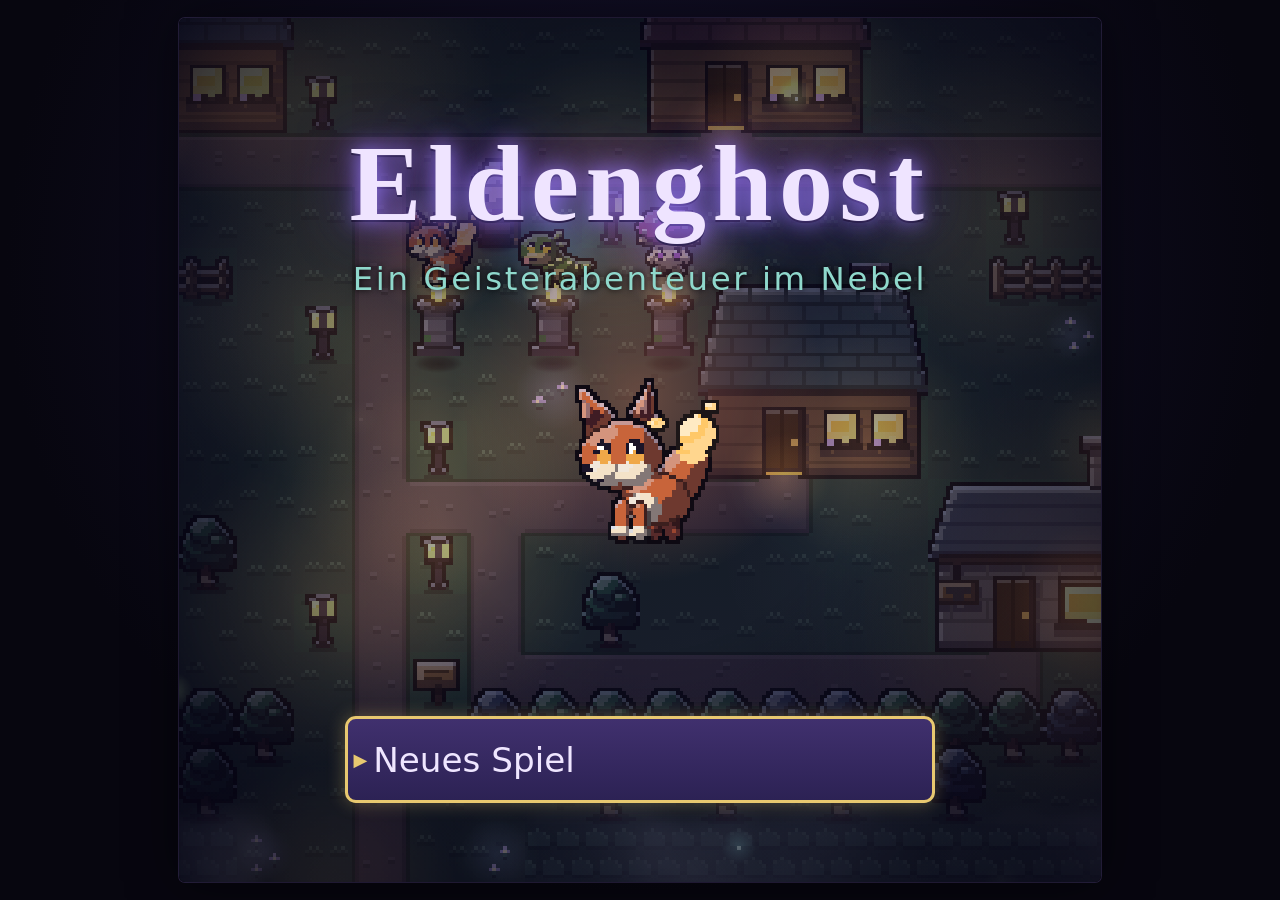
==== index.html @ 6da4976f "Eldenghost Web-Build v11 (Prolog «Das erloschene Licht»)" ====
<!DOCTYPE html>
<html lang="de-CH">
<head>
<meta charset="utf-8">
<meta name="viewport" content="width=device-width, initial-scale=1, maximum-scale=1, user-scalable=no, viewport-fit=cover">
<meta name="theme-color" content="#0a0816">
<meta name="apple-mobile-web-app-capable" content="yes">
<meta name="mobile-web-app-capable" content="yes">
<meta name="apple-mobile-web-app-status-bar-style" content="black-translucent">
<meta name="apple-mobile-web-app-title" content="Eldenghost">
<meta name="application-name" content="Eldenghost">
<meta name="description" content="Ein düster-gemütliches Geister-Sammelspiel im Nebel.">
<link rel="manifest" href="manifest.json">
<link rel="apple-touch-icon" href="icons/apple-touch-icon.png">
<link rel="icon" type="image/png" sizes="32x32" href="icons/favicon-32.png">
<title>Eldenghost</title>
<link rel="stylesheet" href="style.css">
</head>
<body>
<div id="app">
  <div id="bezel">
    <div id="screen">
      <canvas id="game" width="512" height="480"></canvas>
      <div id="hud-enemy" class="hp-panel hidden">
        <div class="row"><span class="nm"></span><span class="lv"></span></div>
        <div class="row small"><span class="ty"></span></div>
        <div class="bar"><i></i></div>
      </div>
      <div id="hud-ally" class="hp-panel hidden">
        <div class="row"><span class="nm"></span><span class="lv"></span></div>
        <div class="bar"><i></i></div>
        <div class="row small"><span class="ty"></span><span class="hpnum"></span></div>
        <div class="xpbar"><i></i></div>
      </div>
      <div id="title" class="hidden">
        <h1>Eldenghost</h1>
        <p>Ein Geisterabenteuer im Nebel</p>
      </div>
      <div id="textbox" class="hidden"><div id="text"></div><div id="next">▼</div></div>
      <div id="choices" class="hidden"></div>
      <div id="toast" class="hidden"></div>
    </div>
    <div id="bezel-label" aria-hidden="true"><span id="led"></span><span class="pw">POWER</span><b>ELDENGHOST</b></div>
  </div>
  <div id="controls">
    <div id="dpad" aria-label="Steuerkreuz">
      <div class="dp up" data-d="up"></div>
      <div class="dp left" data-d="left"></div>
      <div class="dp right" data-d="right"></div>
      <div class="dp down" data-d="down"></div>
      <div class="dp mid"></div>
      <div id="dp-knob" aria-hidden="true"></div>
    </div>
    <div id="ab">
      <div class="abw"><button id="btn-b" class="round" aria-label="B">B</button></div>
      <div class="abw"><button id="btn-a" class="round" aria-label="A">A</button></div>
    </div>
    <div id="mid">
      <div class="pw-wrap"><button id="btn-select" class="pill" aria-label="Select (Ton)"></button><span class="pl">SELECT</span><span class="pl2" id="snd-state">Ton ♪</span></div>
      <div class="pw-wrap"><button id="btn-start" class="pill" aria-label="Start (Menü)"></button><span class="pl">START</span><span class="pl2">Menü</span></div>
    </div>
  </div>
</div>
<script src="js/data.js"></script>
<script src="js/platform.js"></script>
<script src="js/audio.js"></script>
<script src="js/art.js"></script>
<script src="js/creatures.js"></script>
<script src="js/sprites.js"></script>
<script src="js/people.js"></script>
<script src="js/tiles.js"></script>
<script src="js/ui.js"></script>
<script src="js/world.js"></script>
<script src="js/battle.js"></script>
<script src="js/main.js"></script>
</body>
</html>
---- style.css ----
*{box-sizing:border-box;-webkit-tap-highlight-color:transparent;-webkit-user-select:none;user-select:none;-webkit-touch-callout:none}
:root{--u:2px}
html,body{margin:0;height:100%;background:#07060f;color:#ece4f6;overflow:hidden;touch-action:none;overscroll-behavior:none;
  font-family:"Trebuchet MS","Segoe UI",system-ui,-apple-system,sans-serif}
#app{position:fixed;inset:0;display:flex;flex-direction:column;align-items:center;justify-content:flex-start;
  padding:var(--safe-area-inset-top,env(safe-area-inset-top,0px)) var(--safe-area-inset-right,env(safe-area-inset-right,0px)) var(--safe-area-inset-bottom,env(safe-area-inset-bottom,0px)) var(--safe-area-inset-left,env(safe-area-inset-left,0px));
  background:radial-gradient(ellipse at 50% 30%,#161230 0%,#07060f 70%)}
body.desktop #app{justify-content:center}
#screen{position:relative;flex:none;width:calc(var(--u)*256);height:calc(var(--u)*240);background:#000;overflow:hidden;
  font-size:calc(var(--u)*8.5);box-shadow:0 0 calc(var(--u)*14) #0008,0 0 0 1px #2a2344}
body.desktop #screen{border-radius:6px}
#game{display:block;width:100%;height:100%;image-rendering:pixelated;image-rendering:crisp-edges}
.hidden{display:none!important}

/* Textbox */
#textbox{position:absolute;left:calc(var(--u)*4);right:calc(var(--u)*4);bottom:calc(var(--u)*4);height:calc(var(--u)*70);
  background:linear-gradient(#1c1634f2,#0e0b1ef2);border:calc(var(--u)*1.2) solid #7a68b0;border-radius:calc(var(--u)*4);
  padding:calc(var(--u)*6) calc(var(--u)*9);box-shadow:inset 0 0 0 calc(var(--u)*1) #2a2150,0 0 calc(var(--u)*10) #0009}
#textbox.narrow{right:60%}
#text{font-size:calc(var(--u)*9.5);line-height:1.38;color:#f2ecff;text-shadow:0 1px 0 #000;white-space:pre-wrap}
#next{position:absolute;right:calc(var(--u)*7);bottom:calc(var(--u)*4);color:#e8c870;font-size:calc(var(--u)*7);animation:blink 1s infinite}
@keyframes blink{50%{opacity:.2}}

/* Choices */
#choices{position:absolute;display:flex;flex-direction:column;gap:calc(var(--u)*3);z-index:5}
#choices.bottom{left:calc(var(--u)*4);right:calc(var(--u)*4);bottom:calc(var(--u)*4);height:calc(var(--u)*70)}
#choices.battle{right:calc(var(--u)*4);bottom:calc(var(--u)*4);width:calc(60% - var(--u)*6);height:calc(var(--u)*70)}
#choices.menu{right:calc(var(--u)*4);top:calc(var(--u)*4);width:calc(var(--u)*104);
  background:linear-gradient(#1c1634f4,#0e0b1ef4);border:calc(var(--u)*1.2) solid #7a68b0;border-radius:calc(var(--u)*4);padding:calc(var(--u)*4)}
#choices.full{inset:calc(var(--u)*4);background:linear-gradient(#1a1432f8,#0c0a1cf8);border:calc(var(--u)*1.2) solid #7a68b0;
  border-radius:calc(var(--u)*4);padding:calc(var(--u)*5);overflow-y:auto;touch-action:pan-y}
#choices.title{left:18%;right:18%;bottom:calc(var(--u)*22)}
.ch-grid{display:grid;gap:calc(var(--u)*3);flex:1}
#choices.bottom .ch-grid,#choices.battle .ch-grid{grid-auto-rows:1fr}
#choices.full .ch-grid{flex:none;align-content:start}
.ch{font:inherit;font-size:calc(var(--u)*9.5);color:#efe6ff;text-align:left;cursor:pointer;
  background:linear-gradient(#2a2148,#1d1736);border:calc(var(--u)*1) solid #54467e;border-radius:calc(var(--u)*3);
  min-height:max(40px,calc(var(--u)*24));padding:calc(var(--u)*2) calc(var(--u)*7);display:flex;align-items:center;gap:calc(var(--u)*5);
  position:relative;outline:none;touch-action:manipulation}
.ch .lb{flex:1}
.ch .sub{font-size:calc(var(--u)*7);color:var(--tc,#b8a8e0);text-transform:uppercase;letter-spacing:.04em}
.ch.sel{background:linear-gradient(#40306e,#2c2254);border-color:#e8c870;box-shadow:0 0 calc(var(--u)*5) #e8c87055}
.ch.sel::before{content:"▶";position:absolute;left:calc(var(--u)*1.5);font-size:calc(var(--u)*5);color:#e8c870}
.ch.disabled{opacity:.45}
.ch.stack{flex-direction:column;align-items:flex-start;justify-content:center;gap:0}
#choices.bottom .ch,#choices.battle .ch{min-height:0}
#choices.bottom .ch-title{text-shadow:0 1px 2px #000,0 0 6px #000;padding-left:calc(var(--u)*2)}
.ch.back{justify-content:center;flex:none}
.ch-title{font-size:calc(var(--u)*9);line-height:1.35;color:#e8ddff}
.ch-title h2{margin:0 0 calc(var(--u)*3);font-size:calc(var(--u)*11);color:#e8c870;font-weight:bold}
.ch-title .hint{font-size:calc(var(--u)*7);color:#9a8cc0}
.mon{display:flex;align-items:center;gap:calc(var(--u)*5);width:100%}
.mon img{width:calc(var(--u)*28);height:calc(var(--u)*28);image-rendering:pixelated;flex:none}
.mon .info{flex:1;min-width:0}
.mon .top{display:flex;justify-content:space-between;gap:calc(var(--u)*3)}
.badge{display:inline-block;font-size:calc(var(--u)*6.5);padding:0 calc(var(--u)*3);border-radius:calc(var(--u)*2);color:#120e20;font-weight:bold;vertical-align:middle}
.mon small{font-size:calc(var(--u)*7);color:#b8acd8}
.detail{display:flex;gap:calc(var(--u)*6);align-items:flex-start}
.detail img{width:calc(var(--u)*56);height:calc(var(--u)*56);image-rendering:pixelated;flex:none;background:radial-gradient(#3a2e6060,transparent 70%)}
.detail table{border-collapse:collapse;font-size:calc(var(--u)*8)}
.detail td{padding:0 calc(var(--u)*4) 0 0}
.desc{font-style:italic;color:#b8c8d8;font-size:calc(var(--u)*7.5);margin-top:calc(var(--u)*3)}
.movelist{margin-top:calc(var(--u)*3);font-size:calc(var(--u)*8)}
.chron{display:flex;gap:calc(var(--u)*5);align-items:center;margin:calc(var(--u)*3) 0;border-bottom:1px solid #2e2650;padding-bottom:calc(var(--u)*3)}
.chron img{width:calc(var(--u)*26);height:calc(var(--u)*26);image-rendering:pixelated;flex:none}

/* HP panels */
.hp-panel{position:absolute;width:calc(var(--u)*112);padding:calc(var(--u)*3) calc(var(--u)*6) calc(var(--u)*4);
  background:linear-gradient(#1e1838ee,#100d20ee);border:calc(var(--u)*1) solid #6a5aa0;border-radius:calc(var(--u)*4);
  font-size:calc(var(--u)*8.5);box-shadow:0 0 calc(var(--u)*8) #0008}
#hud-enemy{left:calc(var(--u)*6);top:calc(var(--u)*8)}
#hud-ally{right:calc(var(--u)*6);top:calc(var(--u)*104)}
.hp-panel .row{display:flex;justify-content:space-between;align-items:center}
.hp-panel .nm{font-weight:bold;color:#f4ecff}
.hp-panel .lv{color:#e8c870}
.hp-panel .small{font-size:calc(var(--u)*7);color:#b8acd8}
.bar{height:calc(var(--u)*4.5);background:#241c34;border:1px solid #4a3e66;border-radius:calc(var(--u)*2);margin:calc(var(--u)*2) 0 calc(var(--u)*1);overflow:hidden}
.bar i{display:block;height:100%;width:100%;background:linear-gradient(#9af0c4,#3fb884);transition:width .5s ease-out}
.bar.mid i{background:linear-gradient(#f4e08a,#d0a83a)}
.bar.low i{background:linear-gradient(#f49a8a,#c4483a)}
.xpbar{height:calc(var(--u)*2);background:#1c1830;border-radius:2px;overflow:hidden;margin-top:calc(var(--u)*1.5)}
.xpbar i{display:block;height:100%;background:linear-gradient(90deg,#6a9aff,#a8d0ff);transition:width .6s}

/* Title */
#title{position:absolute;left:0;right:0;top:12%;text-align:center;pointer-events:none}
#title h1{margin:0;font-size:calc(var(--u)*30);letter-spacing:.06em;color:#efe4ff;font-family:Georgia,"Times New Roman",serif;
  text-shadow:0 0 calc(var(--u)*6) #9a7aff,0 0 calc(var(--u)*16) #5a3aaa,0 2px 0 #000}
#title p{margin:calc(var(--u)*4) 0 0;font-size:calc(var(--u)*9);color:#8fd8cc;letter-spacing:.08em;text-shadow:0 0 6px #000}

#toast.long{white-space:normal;width:82%;text-align:center;line-height:1.35;font-size:calc(var(--u)*7.5)}
.ch-title .goal{font-size:calc(var(--u)*7);line-height:1.35;color:#d8cce8;margin-bottom:calc(var(--u)*2);padding-bottom:calc(var(--u)*3);border-bottom:1px solid #4a3e70}
.ch-title .goal b{color:#e8c870;display:block;font-size:calc(var(--u)*7.5)}
#toast{position:absolute;left:50%;top:calc(var(--u)*8);transform:translateX(-50%);background:#1c1634ee;border:1px solid #e8c870;
  color:#f4e8c0;padding:calc(var(--u)*3) calc(var(--u)*8);border-radius:calc(var(--u)*6);font-size:calc(var(--u)*8);white-space:nowrap;z-index:9;pointer-events:none}

/* Konsole (Touch): Bildschirm im dunklen Gehäuse */
#bezel{position:relative;flex:none}
body.touch #bezel{padding:12px 14px 30px;margin-top:10px;border-radius:12px 12px 34px 12px;
  background:linear-gradient(160deg,#211d31,#15121f 60%,#110f1a);box-shadow:inset 0 1px 0 #3a3452,inset 0 -2px 6px #0008,0 6px 18px #0009}
body.touch #screen{box-shadow:0 0 0 2px #0a0911,0 0 0 3px #2c2640,inset 0 0 12px #0008}
#bezel-label{display:none}
body.touch #bezel-label{display:flex;align-items:center;gap:6px;position:absolute;left:16px;right:16px;bottom:8px;height:14px;
  font-size:9px;letter-spacing:.12em;color:#6f6594}
#bezel-label b{margin-left:auto;font-family:Georgia,"Times New Roman",serif;font-style:italic;font-size:12px;letter-spacing:.22em;color:#8a7fb2;
  text-shadow:0 1px 0 #000}
#led{width:7px;height:7px;border-radius:50%;background:#ff5a66;box-shadow:0 0 6px #ff5a66,0 0 2px #ffd0d4 inset;animation:led 4s ease-in-out infinite}
@keyframes led{50%{opacity:.75}}
body.touch.portrait #app{background:radial-gradient(ellipse at 50% 25%,#1a1530 0%,#0c0a14 75%)}

/* Touch-Steuerung im Game-Boy-Stil */
#controls{display:none;flex:1;width:100%;max-width:440px;position:relative;padding:8px 22px 14px;
  grid-template-columns:auto 1fr auto;grid-template-rows:auto auto;align-content:center;row-gap:34px;grid-template-areas:"dpad . ab" "mid mid mid";align-items:center}
body.touch #controls{display:grid;touch-action:none}
body.touch.portrait #app{justify-content:flex-start}
body.touch.portrait #controls{flex:1;max-height:400px}
#dpad{grid-area:dpad}
/* grosszügige Trefferfläche: 28 px über das sichtbare Kreuz hinaus (Pseudo-Element gehört zum #dpad) */
#dpad::before{content:"";position:absolute;inset:-28px;border-radius:50%}#ab{grid-area:ab}#mid{grid-area:mid}
#dpad{position:relative;width:144px;height:144px;flex:none;touch-action:none;border-radius:50%;
  background:radial-gradient(circle,#0000 60%,#0000 61%),radial-gradient(circle at 50% 50%,#1b1827 0,#1b182700 72%)}
.dp{position:absolute;width:48px;height:48px;background:linear-gradient(#2b2638,#1c1927);box-shadow:0 3px 0 #0b0a10}
.dp.up{left:48px;top:0;border-radius:7px 7px 0 0}
.dp.down{left:48px;top:96px;border-radius:0 0 7px 7px}
.dp.left{left:0;top:48px;border-radius:7px 0 0 7px}
.dp.right{left:96px;top:48px;border-radius:0 7px 7px 0}
.dp.mid{left:48px;top:48px;background:#221e2f;box-shadow:0 3px 0 #0b0a10}
.dp.mid::before{content:"";position:absolute;left:50%;top:50%;width:20px;height:20px;transform:translate(-50%,-50%);border-radius:50%;
  background:radial-gradient(circle at 50% 40%,#16131f,#2a2539)}
.dp::after{content:"";position:absolute;left:50%;top:50%;border:6px solid transparent;transform:translate(-50%,-50%)}
.dp.up::after{border-bottom-color:#5d557c;margin-top:-4px}
.dp.down::after{border-top-color:#5d557c;margin-top:4px}
.dp.left::after{border-right-color:#5d557c;margin-left:-4px}
.dp.right::after{border-left-color:#5d557c;margin-left:4px}
.dp.mid::after{display:none}
.dp.on{background:linear-gradient(#1c1927,#15131e);box-shadow:0 1px 0 #0b0a10;transform:translateY(2px)}
.dp.on::after{filter:brightness(1.9)}
/* Daumen-Knopf wie ein Analogstick: folgt dem Finger (begrenzt auf 46 px), federt beim Loslassen zurück */
#dp-knob{position:absolute;left:50%;top:50%;width:46px;height:46px;margin:-23px 0 0 -23px;border-radius:50%;pointer-events:none;z-index:2;
  background:radial-gradient(circle at 42% 36%,#4a4262 0,#322c46 45%,#221e31 100%);box-shadow:0 3px 6px #0008,inset 0 1px 0 #6a6090,inset 0 -2px 3px #0006;
  opacity:.72;transition:transform .22s cubic-bezier(.3,1.6,.5,1),opacity .2s}
#dp-knob::after{content:"";position:absolute;inset:13px;border-radius:50%;background:radial-gradient(circle,#5d557c55,#0000 70%)}
#dpad.active #dp-knob{transition:none;opacity:.95}
#ab{display:flex;gap:18px;align-items:center;transform:rotate(-25deg);margin-right:4px;padding:8px 10px;border-radius:50px;
  background:linear-gradient(#0d0b14aa,#1a172688);box-shadow:inset 0 1px 3px #000a}
.round{font:inherit;font-weight:bold;font-size:22px;width:64px;height:64px;border-radius:50%;color:#f5dcea;touch-action:none;display:block;
  transform:rotate(25deg);background:radial-gradient(circle at 40% 32%,#8c4a72,#56274a 70%,#431d3a);border:none;
  box-shadow:0 4px 0 #26101f,inset 0 -2px 4px #0006,inset 0 2px 2px #c07aa044;text-shadow:0 1px 0 #2a0f22}
.round.on{transform:rotate(25deg) translateY(3px);box-shadow:0 1px 0 #26101f,inset 0 2px 5px #0008;filter:brightness(1.2)}
#mid{display:flex;flex-direction:row;gap:26px;justify-content:center;padding-bottom:4px}
.pw-wrap{display:flex;flex-direction:column;align-items:center;gap:2px}
.pill{position:relative;width:70px;height:40px;background:none;border:none;padding:0;touch-action:none;transform:rotate(-25deg)}
.pill::before{content:"";position:absolute;left:10px;right:10px;top:13px;height:14px;border-radius:8px;background:linear-gradient(#3a3450,#26223a);
  box-shadow:0 2px 0 #0b0a10,inset 0 1px 0 #5a5378}
.pill.on::before{transform:translateY(2px);box-shadow:0 0 0 #0b0a10,inset 0 1px 3px #000a;background:#211d31}
.pl{font-size:10px;letter-spacing:.14em;color:#7c72a2;font-weight:bold}
.pl2{font-size:9px;color:#5a527a;letter-spacing:.04em;min-height:11px}

/* Querformat: Tasten links und rechts vom Gehäuse */
body.touch.landscape #app{justify-content:center}
body.touch.landscape #bezel{margin-top:0}
body.touch.landscape #controls{display:block;position:absolute;inset:0;max-width:none;max-height:none;pointer-events:none;padding:0}
body.touch.landscape #dpad{position:absolute;left:max(18px,env(safe-area-inset-left));bottom:30px;pointer-events:auto}
body.touch.landscape #ab{position:absolute;right:max(18px,env(safe-area-inset-right));bottom:44px;pointer-events:auto}
body.touch.landscape #mid{position:absolute;right:max(10px,env(safe-area-inset-right));top:14px;gap:4px;pointer-events:auto}
/* Beschwörer-Team-Anzeige & Statusabzeichen */
.balls{display:inline-flex;gap:calc(var(--u)*1.5);margin-left:calc(var(--u)*3);vertical-align:middle}
.balls i{width:calc(var(--u)*4);height:calc(var(--u)*4);border-radius:50%;background:#e8c870;box-shadow:0 0 calc(var(--u)*2) #e8c87088}
.balls i.gone{background:#3a3450;box-shadow:none}
.badge.st{color:#0e0c18}
.ch.item .sub{text-transform:none;letter-spacing:0;font-size:calc(var(--u)*6.5);color:#a898cc}
.ch.item{flex-direction:column;align-items:flex-start;justify-content:center;gap:0}

/* Typentabelle in der Geisterchronik */
.typechart{border-collapse:collapse;font-size:11px;margin:4px 0 8px}
.typechart th,.typechart td{border:1px solid #2e2842;padding:2px 3px;text-align:center;min-width:18px}
.typechart th{font-weight:700;text-align:left}
.typechart td.se{background:#3a6a3a;color:#e8ffe0}.typechart td.nv{background:#5a2e36;color:#ffd8d8}.typechart td.im{background:#16121e;color:#8a84a0}
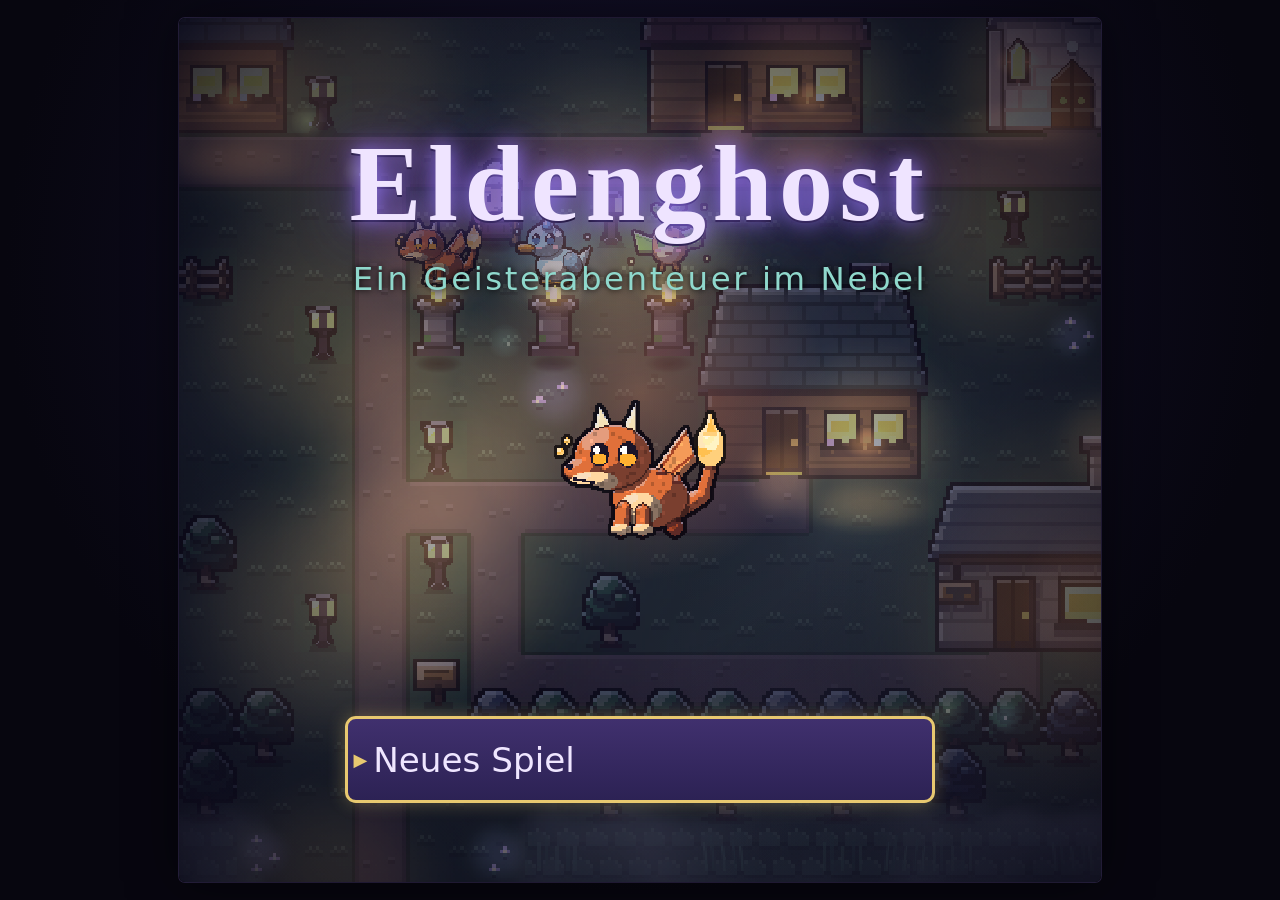
==== commit 3506d0d0: "v14: neue Starter-Linien & Typ Pflanze, Neutral gg. Stein ½, Wirksamkeits-Pop-ups & Menü-Hinweise, e" ====
--- a/index.html
+++ b/index.html
@@ -59,6 +59,10 @@
       <div class="pw-wrap"><button id="btn-select" class="pill" aria-label="Select (Ton)"></button><span class="pl">SELECT</span><span class="pl2" id="snd-state">Ton ♪</span></div>
       <div class="pw-wrap"><button id="btn-start" class="pill" aria-label="Start (Menü)"></button><span class="pl">START</span><span class="pl2">Menü</span></div>
     </div>
+    <!-- Lautsprecher-Taste: absolut positioniert (verschiebt keine andere Taste), eigene Trefferfläche ohne Überlappung -->
+    <button id="btn-snd" class="snd on" aria-label="Ton an/aus" aria-pressed="true"><svg viewBox="0 0 24 24" aria-hidden="true">
+      <path class="spk" d="M3 9h4l5-4v14l-5-4H3z"/><path class="w1" d="M15.5 9.2a4 4 0 0 1 0 5.6"/><path class="w2" d="M18 6.6a7.6 7.6 0 0 1 0 10.8"/>
+      <path class="x" d="M15.5 9.5l5 5M20.5 9.5l-5 5"/></svg></button>
   </div>
 </div>
 <script src="js/data.js"></script>
--- a/style.css
+++ b/style.css
@@ -175,3 +175,36 @@
 .typechart th,.typechart td{border:1px solid #2e2842;padding:2px 3px;text-align:center;min-width:18px}
 .typechart th{font-weight:700;text-align:left}
 .typechart td.se{background:#3a6a3a;color:#e8ffe0}.typechart td.nv{background:#5a2e36;color:#ffd8d8}.typechart td.im{background:#16121e;color:#8a84a0}
+
+/* v14: Wirksamkeits-Pop-up im Einschlag, Level-up-Banner & Werte-Tafel, Hinweise im Attacken-Menü */
+#effpop{position:absolute;z-index:6;pointer-events:none;transform:translate(-50%,-50%) scale(.4);opacity:0;white-space:nowrap;
+  font-weight:900;font-size:calc(var(--u)*10);letter-spacing:.02em;text-shadow:0 1px 0 #000,0 0 calc(var(--u)*3) #000,1px 0 0 #000,-1px 0 0 #000}
+#effpop.show{animation:effpop 1.3s ease-out forwards}
+#effpop.se{color:#ffb040;font-size:calc(var(--u)*12)}#effpop.nv{color:#b8b4c8;font-weight:700}#effpop.im{color:#8a86a0;font-weight:700}
+@keyframes effpop{0%{opacity:0;transform:translate(-50%,-50%) scale(.4)}12%{opacity:1;transform:translate(-50%,-60%) scale(1.18)}22%{transform:translate(-50%,-62%) scale(1)}
+  75%{opacity:1;transform:translate(-50%,-80%) scale(1)}100%{opacity:0;transform:translate(-50%,-100%) scale(.96)}}
+#lvlup{position:absolute;z-index:6;pointer-events:none;right:calc(var(--u)*8);top:calc(var(--u)*20);min-width:calc(var(--u)*92);padding:calc(var(--u)*4) calc(var(--u)*6);
+  background:linear-gradient(#2c2448f0,#1a1530f0);border:calc(var(--u)*1) solid #e8c870;border-radius:calc(var(--u)*4);box-shadow:0 0 calc(var(--u)*8) #ffd88060;color:#f2ecff;
+  font-size:calc(var(--u)*7.5);opacity:0;transform:translateY(calc(var(--u)*-6)) scale(.9)}
+#lvlup.hidden{display:none}
+#lvlup.show{animation:lvlin .35s cubic-bezier(.2,1.6,.4,1) forwards}
+@keyframes lvlin{to{opacity:1;transform:none}}
+#lvlup .lv-banner{font-weight:900;font-size:calc(var(--u)*13);color:#ffe08a;text-align:center;text-shadow:0 0 calc(var(--u)*4) #ffb040,0 1px 0 #000;animation:lvglow 1s ease-in-out infinite alternate}
+@keyframes lvglow{from{filter:brightness(1)}to{filter:brightness(1.35)}}
+#lvlup .lv-name{text-align:center;color:#c8c0e8;margin-bottom:calc(var(--u)*2)}
+#lvlup table{width:100%;border-collapse:collapse}#lvlup td{padding:0 calc(var(--u)*1.5)}#lvlup td:nth-child(n+2){text-align:right}
+#lvlup td.up{color:#8ef08a;font-weight:bold}
+.xpbar.flash i{animation:xpflash .3s ease-in-out 3}
+@keyframes xpflash{50%{background:#fff8d8;box-shadow:0 0 6px #ffe8a0}}
+.ch .eh{margin-left:.4em;font-weight:900}.ch .eh.se{color:#7aea6a}.ch .eh.nv{color:#8a869a}.ch .eh.im{color:#6a6680}
+
+/* Lautsprecher-Taste (Game-Boy-Stil): unten rechts im Hochformat, oben links im Querformat; absolut, ohne Layout-Verschiebung */
+#btn-snd{display:none;position:absolute;right:14px;bottom:12px;width:46px;height:46px;border-radius:50%;border:none;padding:0;touch-action:none;z-index:3;
+  background:radial-gradient(circle at 42% 36%,#3a3450,#26223a 70%);box-shadow:0 3px 0 #0b0a10,inset 0 1px 0 #5a5378;-webkit-tap-highlight-color:transparent}
+body.touch #btn-snd{display:block}
+#btn-snd svg{width:26px;height:26px;display:block;margin:auto;fill:none;stroke:#8a80b0;stroke-width:2;stroke-linecap:round;stroke-linejoin:round}
+#btn-snd .spk{fill:#8a80b0;stroke:none}
+#btn-snd .x{display:block;stroke:#d07080}#btn-snd .w1,#btn-snd .w2{display:none}
+#btn-snd.on .x{display:none}#btn-snd.on .w1,#btn-snd.on .w2{display:block}#btn-snd.on svg{stroke:#b8aee0}#btn-snd.on .spk{fill:#b8aee0}
+#btn-snd.press{transform:translateY(2px);box-shadow:0 1px 0 #0b0a10,inset 0 1px 3px #000a}
+body.touch.landscape #btn-snd{right:auto;bottom:auto;left:max(18px,env(safe-area-inset-left));top:14px;pointer-events:auto}
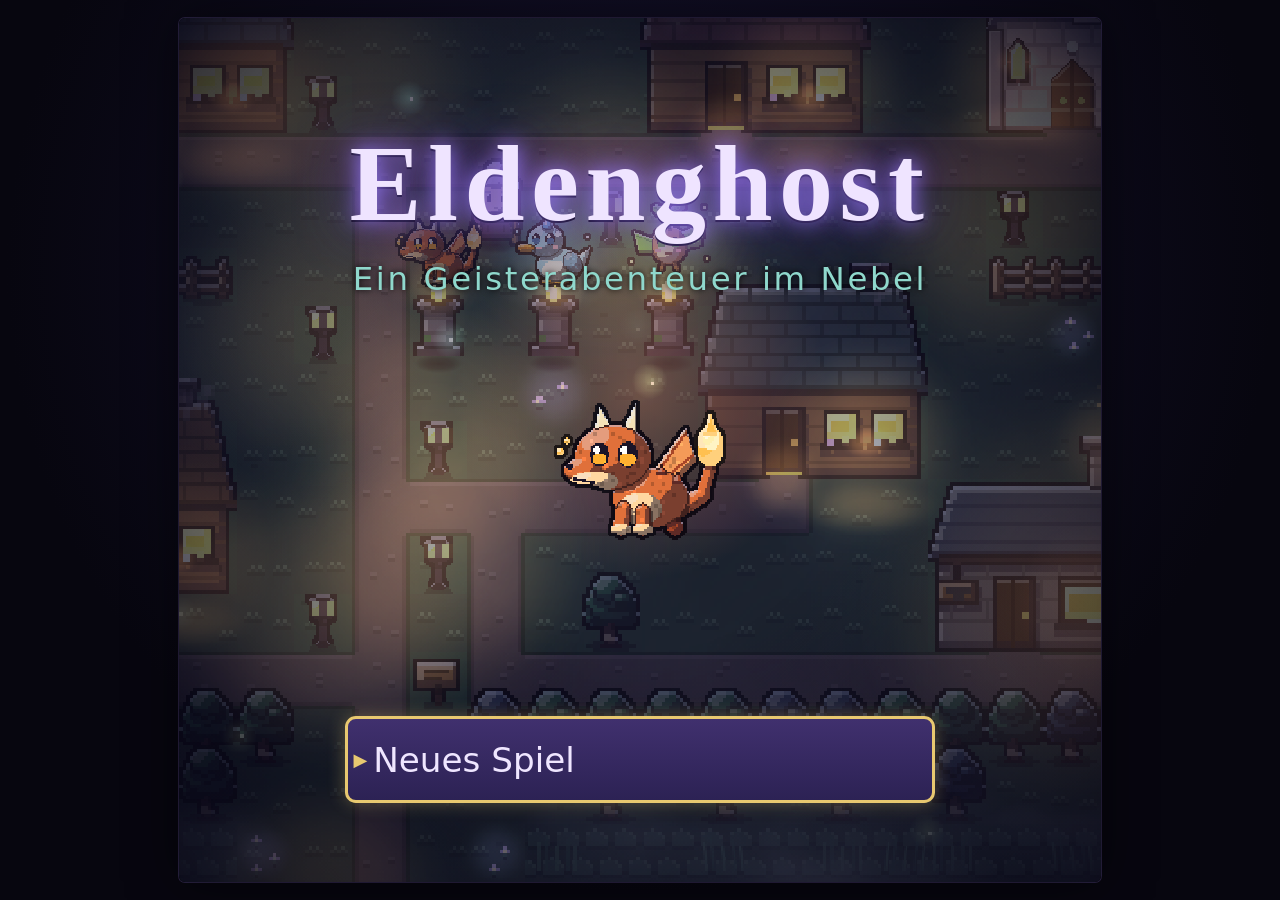
==== commit ff50bdb9: "v18.1: Anselm-Redeanimation, MARKT-Schild, Übersichtskarte (G.Menu.map), Nebenquest-Einblendung" ====
--- a/index.html
+++ b/index.html
@@ -76,6 +76,7 @@
 <script src="js/ui.js"></script>
 <script src="js/world.js"></script>
 <script src="js/battle.js"></script>
+<script src="js/map.js"></script>
 <script src="js/main.js"></script>
 </body>
 </html>
--- a/style.css
+++ b/style.css
@@ -208,3 +208,44 @@
 #btn-snd.on .x{display:none}#btn-snd.on .w1,#btn-snd.on .w2{display:block}#btn-snd.on svg{stroke:#b8aee0}#btn-snd.on .spk{fill:#b8aee0}
 #btn-snd.press{transform:translateY(2px);box-shadow:0 1px 0 #0b0a10,inset 0 1px 3px #000a}
 body.touch.landscape #btn-snd{right:auto;bottom:auto;left:max(18px,env(safe-area-inset-left));top:14px;pointer-events:auto}
+/* v15: Lebensbalken-Punkte (zweiphasiger Gegner) */
+.pips b { display: inline-block; width: 6px; height: 6px; border-radius: 50%; background: #ff4a6a; margin-left: 2px; box-shadow: 0 0 4px #ff4a6a; vertical-align: middle; }
+.pips b.gone { background: #3a3040; box-shadow: none; }
+
+/* v17: Attacken-Menü mit Info-Leiste (Typ, Stärke, Genauigkeit, AP, Beschreibung) */
+#choices.moves{left:calc(var(--u)*4);right:calc(var(--u)*4);bottom:calc(var(--u)*4);height:calc(var(--u)*96);gap:calc(var(--u)*2)}
+#choices.moves .ch-grid{grid-auto-rows:1fr}
+#choices.moves .ch{min-height:0;padding:calc(var(--u)*1.5) calc(var(--u)*7)}
+.mvinfo{background:linear-gradient(#1c1634f0,#0e0b1ef0);border:calc(var(--u)*1) solid #7a68b0;border-radius:calc(var(--u)*3);padding:calc(var(--u)*2.5) calc(var(--u)*4);min-height:calc(var(--u)*25)}
+.mi1{font-size:calc(var(--u)*7.5);color:#d8cce8;display:flex;flex-wrap:wrap;gap:0 calc(var(--u)*4);align-items:center}
+.mi1 b{color:#fff4d0}.mi1 .mn{color:#e8c870;font-size:calc(var(--u)*8)}
+.mi1 .pr{color:#8ae0c8}.mi1 .eh{font-size:calc(var(--u)*7)}
+.mi2{font-size:calc(var(--u)*7.5);line-height:1.3;color:#f2ecff;margin-top:calc(var(--u)*1)}
+.movelist .mvrow{margin-top:calc(var(--u)*3);padding-top:calc(var(--u)*2);border-top:1px solid #3a3060}
+.role{display:inline-block;font-size:calc(var(--u)*6.5);padding:0 calc(var(--u)*3);border-radius:calc(var(--u)*2);border:1px solid var(--rc);color:var(--rc);font-weight:bold;vertical-align:middle}
+.roled{font-size:calc(var(--u)*6.5);color:#9a8cc0}
+.mi1 .eh.se{color:#7aea6a}.mi1 .eh.nv{color:#a8a4b8}.mi1 .eh.im{color:#8a86a0}
+/* v18: Münzen-Anzeige */
+.ch-title .money{display:inline-flex;align-items:center;gap:calc(var(--u)*2);font-size:calc(var(--u)*7);color:#f0d890;margin:calc(var(--u)*1) 0 calc(var(--u)*2)}
+.ch-title .money .coin{width:calc(var(--u)*6);height:calc(var(--u)*6);border-radius:50%;background:radial-gradient(circle at 35% 35%,#fff0b0,#e0b040 55%,#9a7020);box-shadow:0 0 calc(var(--u)*3) rgba(240,200,90,.45)}
+
+/* v18.1: Übersichtskarte */
+.worldmap{position:relative;width:100%;margin:calc(var(--u)*2) 0;border:calc(var(--u)*1) solid #4a3e70;border-radius:calc(var(--u)*2);overflow:hidden;line-height:0}
+.worldmap img{width:100%;height:auto;image-rendering:pixelated;image-rendering:crisp-edges;display:block}
+.map-node{position:absolute;transform:translateX(-50%);font-size:calc(var(--u)*5.4);line-height:1.1;white-space:nowrap;color:#f4e8c8;text-shadow:0 1px 0 #000,1px 0 0 #000,-1px 0 0 #000,0 -1px 0 #000;pointer-events:none}
+.map-node.unvis{color:#9a92a8;opacity:.75}.map-node.locked{color:#6a6478;opacity:.7}.map-node.here{color:#ffb0b8;font-weight:bold}
+.map-mark{display:none}
+.map-legend{display:flex;flex-wrap:wrap;gap:calc(var(--u)*2) calc(var(--u)*5);font-size:calc(var(--u)*5.6);color:#cfc4e0;margin-bottom:calc(var(--u)*2)}
+.map-legend .lg{display:inline-block;width:calc(var(--u)*6.5);height:calc(var(--u)*6.5);line-height:calc(var(--u)*6.5);text-align:center;font-style:normal;font-weight:bold;border-radius:2px;margin-right:calc(var(--u)*1);vertical-align:middle;font-size:calc(var(--u)*5)}
+.lg.new{background:#ffd45a;color:#5a3a08}.lg.active{background:#5ad8d0;color:#0a3a40}.lg.here{background:#ff6a7a}.lg.dim{background:#2a2636;border:1px solid #6a6478}
+.map-quests .mq-h{font-size:calc(var(--u)*6.4);color:#e8c870;margin:calc(var(--u)*1) 0}
+.mq{display:flex;gap:calc(var(--u)*3);align-items:flex-start;font-size:calc(var(--u)*6);line-height:1.3;margin:calc(var(--u)*1.5) 0;color:#d8cce8}
+.mq b{display:block;color:#f4e8ff}.mq span{display:block}.mq .mi{flex:none;width:calc(var(--u)*7);text-align:center;font-weight:bold;border-radius:2px}
+.mq.new .mi{background:#ffd45a;color:#5a3a08}.mq.active .mi{background:#5ad8d0;color:#0a3a40}.mq.done{opacity:.5}.mq.done .mi{color:#9a92a8}
+/* v18.1: Hinweis «Neue Nebenquest verfügbar» – oben, halbtransparent, dünner Goldrand, blockiert keine Eingaben */
+#qtoast{position:absolute;left:50%;top:calc(var(--u)*6);transform:translateX(-50%);max-width:88%;background:rgba(18,14,32,.78);border:1px solid #d8b860;
+  color:#f4e8c0;padding:calc(var(--u)*2.6) calc(var(--u)*6);border-radius:calc(var(--u)*3);font-size:calc(var(--u)*6.6);line-height:1.3;text-align:center;
+  z-index:4;pointer-events:none;opacity:0;visibility:hidden}
+#qtoast b{color:#ffe08a}#qtoast .qs{color:#ffd45a}
+#qtoast.show{visibility:visible;animation:qtoast 4.3s ease forwards}
+@keyframes qtoast{0%{opacity:0;transform:translate(-50%,-4px)}7%{opacity:1;transform:translate(-50%,0)}88.4%{opacity:1}100%{opacity:0}}
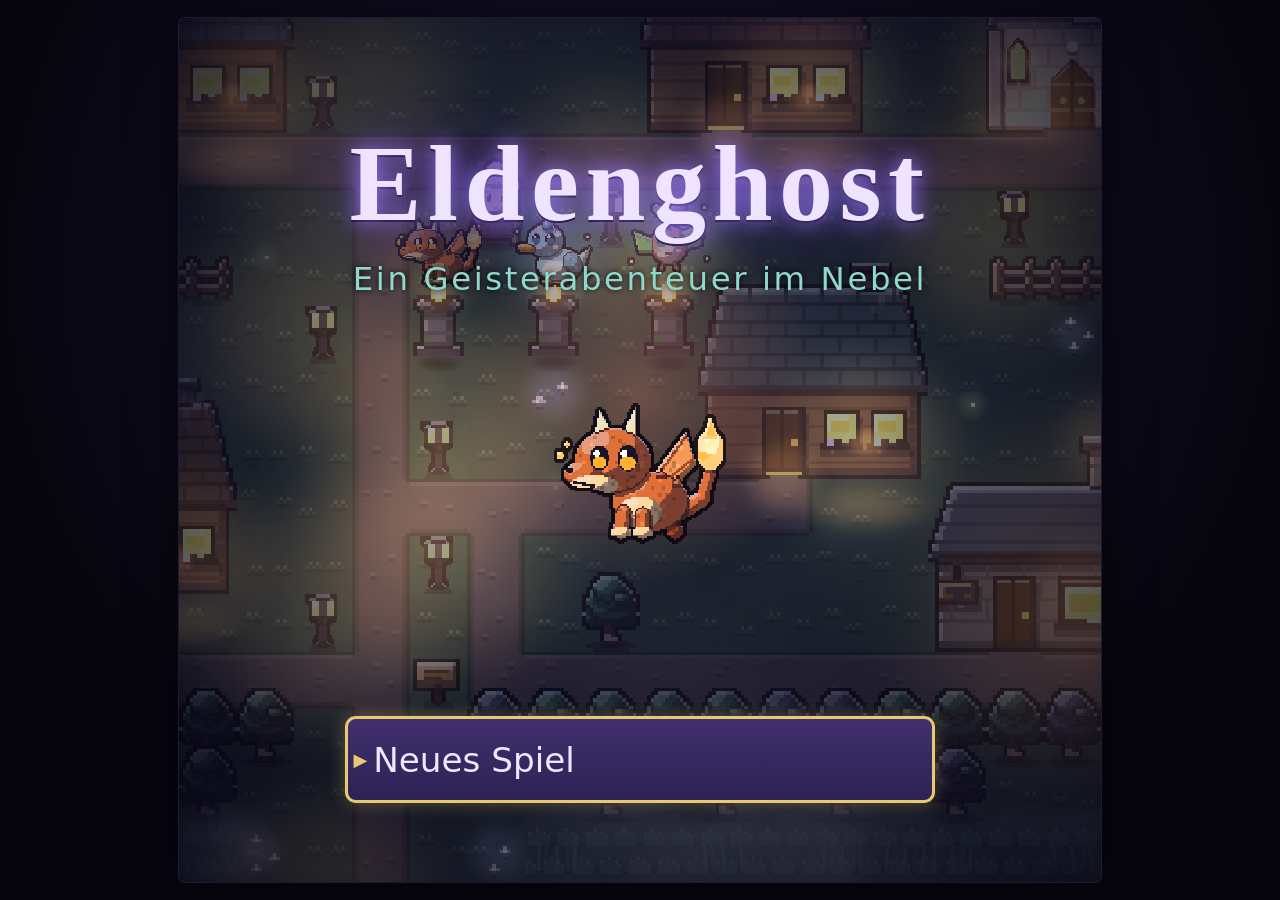
==== commit 80309bd8: "v21: Drache & Dunkel – 2 Typen, 20 Geister, neue Attacken" ====
--- a/index.html
+++ b/index.html
@@ -70,6 +70,7 @@
 <script src="js/audio.js"></script>
 <script src="js/art.js"></script>
 <script src="js/creatures.js"></script>
+<script src="js/creatures_dd.js"></script>
 <script src="js/sprites.js"></script>
 <script src="js/people.js"></script>
 <script src="js/tiles.js"></script>
--- a/style.css
+++ b/style.css
@@ -171,10 +171,6 @@
 .ch.item{flex-direction:column;align-items:flex-start;justify-content:center;gap:0}
 
 /* Typentabelle in der Geisterchronik */
-.typechart{border-collapse:collapse;font-size:11px;margin:4px 0 8px}
-.typechart th,.typechart td{border:1px solid #2e2842;padding:2px 3px;text-align:center;min-width:18px}
-.typechart th{font-weight:700;text-align:left}
-.typechart td.se{background:#3a6a3a;color:#e8ffe0}.typechart td.nv{background:#5a2e36;color:#ffd8d8}.typechart td.im{background:#16121e;color:#8a84a0}
 
 /* v14: Wirksamkeits-Pop-up im Einschlag, Level-up-Banner & Werte-Tafel, Hinweise im Attacken-Menü */
 #effpop{position:absolute;z-index:6;pointer-events:none;transform:translate(-50%,-50%) scale(.4);opacity:0;white-space:nowrap;
@@ -249,3 +245,37 @@
 #qtoast b{color:#ffe08a}#qtoast .qs{color:#ffd45a}
 #qtoast.show{visibility:visible;animation:qtoast 4.3s ease forwards}
 @keyframes qtoast{0%{opacity:0;transform:translate(-50%,-4px)}7%{opacity:1;transform:translate(-50%,0)}88.4%{opacity:1}100%{opacity:0}}
+
+/* v20.1: Attacken-Info beim Lernen */
+#learninfo{position:absolute;z-index:6;pointer-events:none;left:calc(var(--u)*4);right:calc(var(--u)*4);bottom:calc(var(--u)*78);opacity:0;transition:opacity .2s}
+#learninfo.show{opacity:1}
+#learninfo .li-h,.li-s{font-size:calc(var(--u)*7);color:#a898d0;margin:calc(var(--u)*1) 0}
+.ch-title .mvinfo{margin-bottom:calc(var(--u)*3);text-align:left}
+.ch-title .li-new{border-color:#e8c870}
+#learninfo .mi1,.ch-title .mvinfo .mi1{font-size:calc(var(--u)*9)}#learninfo .mi1 .mn,.ch-title .mvinfo .mi1 .mn{font-size:calc(var(--u)*10)}
+/* v20.1: 11 Typen – Tabelle passt ohne Scrollen in die Breite */
+/* v20.2: Typentabelle als Matrix + Detailansicht */
+.tcbtn{display:block;width:100%;margin:0 0 calc(var(--u)*3);padding:calc(var(--u)*3);font:inherit;font-size:calc(var(--u)*8);font-weight:bold;color:#1a1432;background:#e8c870;border:0;border-radius:calc(var(--u)*3);cursor:pointer}
+.tc-legend{display:flex;flex-wrap:wrap;gap:calc(var(--u)*2) calc(var(--u)*5);font-size:calc(var(--u)*6.5);color:#d8cce8;margin-bottom:calc(var(--u)*1.5)}
+.tc-legend i{display:inline-block;font-style:normal;min-width:calc(var(--u)*10);text-align:center;border-radius:calc(var(--u)*1.5);border:1px solid #4a3e70;font-weight:bold;margin-right:2px}
+.tc-axis{font-size:calc(var(--u)*6);color:#9a8cc0;margin-bottom:calc(var(--u)*1.5)}
+.tc-wrap{overflow-x:auto;-webkit-overflow-scrolling:touch;max-width:100%;margin-bottom:calc(var(--u)*3)}
+.typechart{width:auto;table-layout:auto;border-collapse:collapse;font-size:calc(var(--u)*8);margin:0}
+.typechart th,.typechart td{border:1px solid #2e2842;padding:0;text-align:center;min-width:calc(var(--u)*16);width:calc(var(--u)*16);height:calc(var(--u)*14);font-weight:bold}
+.typechart tr>th:first-child{width:calc(var(--u)*20);min-width:calc(var(--u)*20);max-width:none;overflow:visible;text-overflow:clip;white-space:nowrap;text-align:center;padding:0 1px}
+.typechart tr:first-child th{font-size:inherit;vertical-align:bottom;padding:1px 0}
+.typechart th.corner{font-size:calc(var(--u)*5);color:#9a8cc0}
+.typechart td.se{background:#2f7a34;color:#eaffe2}.typechart td.nv{background:#8a2e3a;color:#ffe0e0}.typechart td.im{background:#3a3648;color:#c8c4d8}
+.typechart tr.neutral th,.typechart tr.neutral td{border-top:2px solid #6a5a98}
+.typechart th[data-t],.typechart td{cursor:pointer}
+.typechart .hl{outline:2px solid #e8c870;outline-offset:-2px}
+.typechart td.hl:not(.se):not(.nv):not(.im){background:#2a2348}
+.tp{display:inline-block;background:var(--tc);color:#120e1e;border-radius:calc(var(--u)*2);padding:0 calc(var(--u)*1.2);font-size:calc(var(--u)*7);line-height:1.5;font-weight:bold;text-shadow:none}
+.tp.sm{font-size:calc(var(--u)*6);padding:0 1px;border-radius:calc(var(--u)*1.2);letter-spacing:-.02em}
+.tc-legend i.se{background:#2f7a34;color:#eaffe2}.tc-legend i.nv{background:#8a2e3a;color:#ffe0e0}.tc-legend i.im{background:#3a3648;color:#c8c4d8}
+.tdetail{background:#120e24;border:1px solid #4a3e70;border-radius:calc(var(--u)*3);padding:calc(var(--u)*3);margin-bottom:calc(var(--u)*2);font-size:calc(var(--u)*7.5);min-height:calc(var(--u)*40)}
+.tdetail .td-h{margin-bottom:calc(var(--u)*2);font-size:calc(var(--u)*7);color:#9a8cc0}
+.tdetail .td-r{margin:calc(var(--u)*1.5) 0;line-height:1.7}
+.tdetail .td-r b{display:inline-block;min-width:calc(var(--u)*46);font-size:calc(var(--u)*7)}
+.tdetail b.g{color:#8ae08a}.tdetail b.r{color:#ff9a9a}.tdetail .none{color:#8a84a0}
+.ch.tbtn{border-left:calc(var(--u)*3) solid var(--tc)}
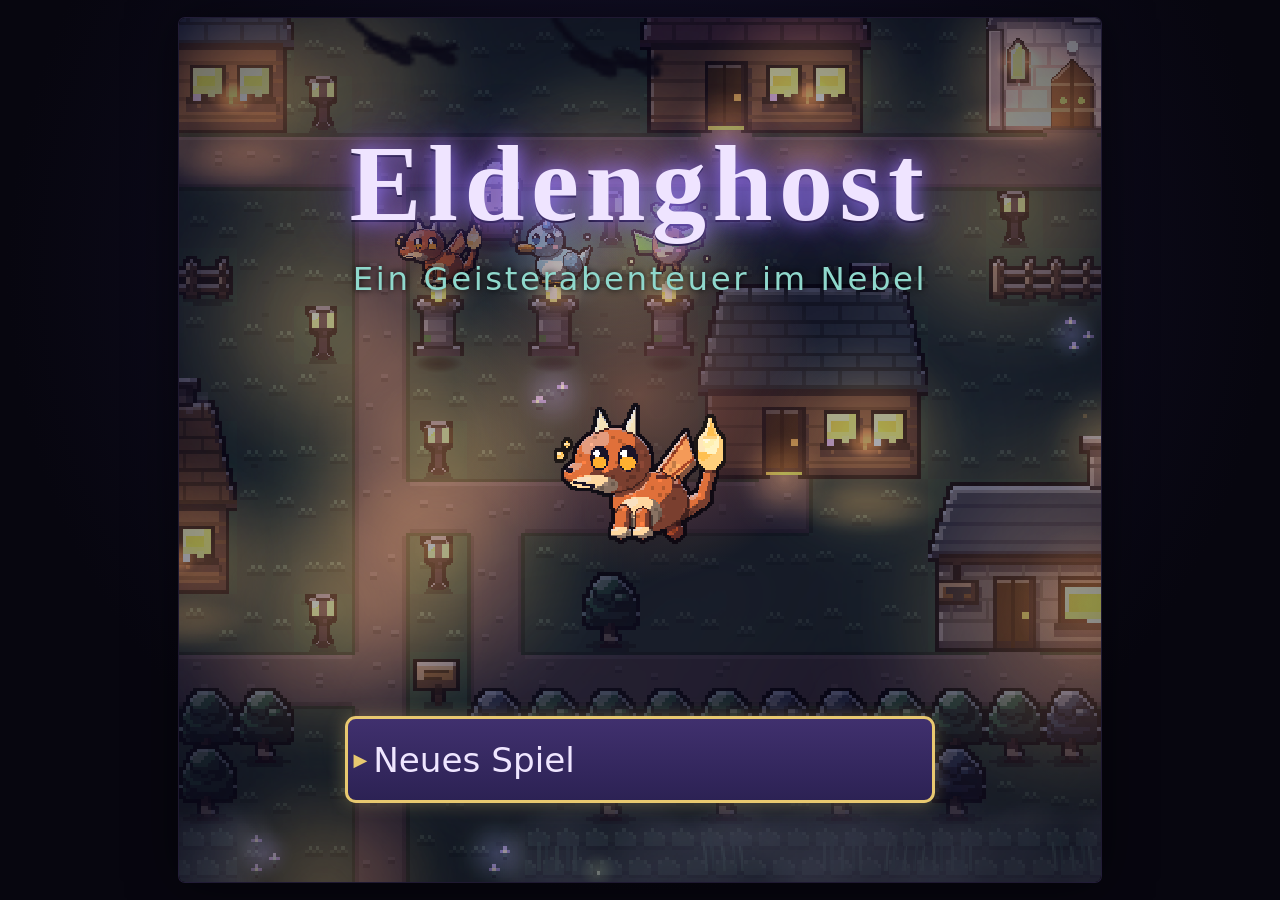
==== commit 3daa3295: "v23: Grafik Phase 2 (Karten & Umgebung), neue Schrittgeraeusche" ====
--- a/index.html
+++ b/index.html
@@ -75,6 +75,7 @@
 <script src="js/people.js"></script>
 <script src="js/tiles.js"></script>
 <script src="js/ui.js"></script>
+<script src="js/env.js"></script>
 <script src="js/world.js"></script>
 <script src="js/battle.js"></script>
 <script src="js/map.js"></script>
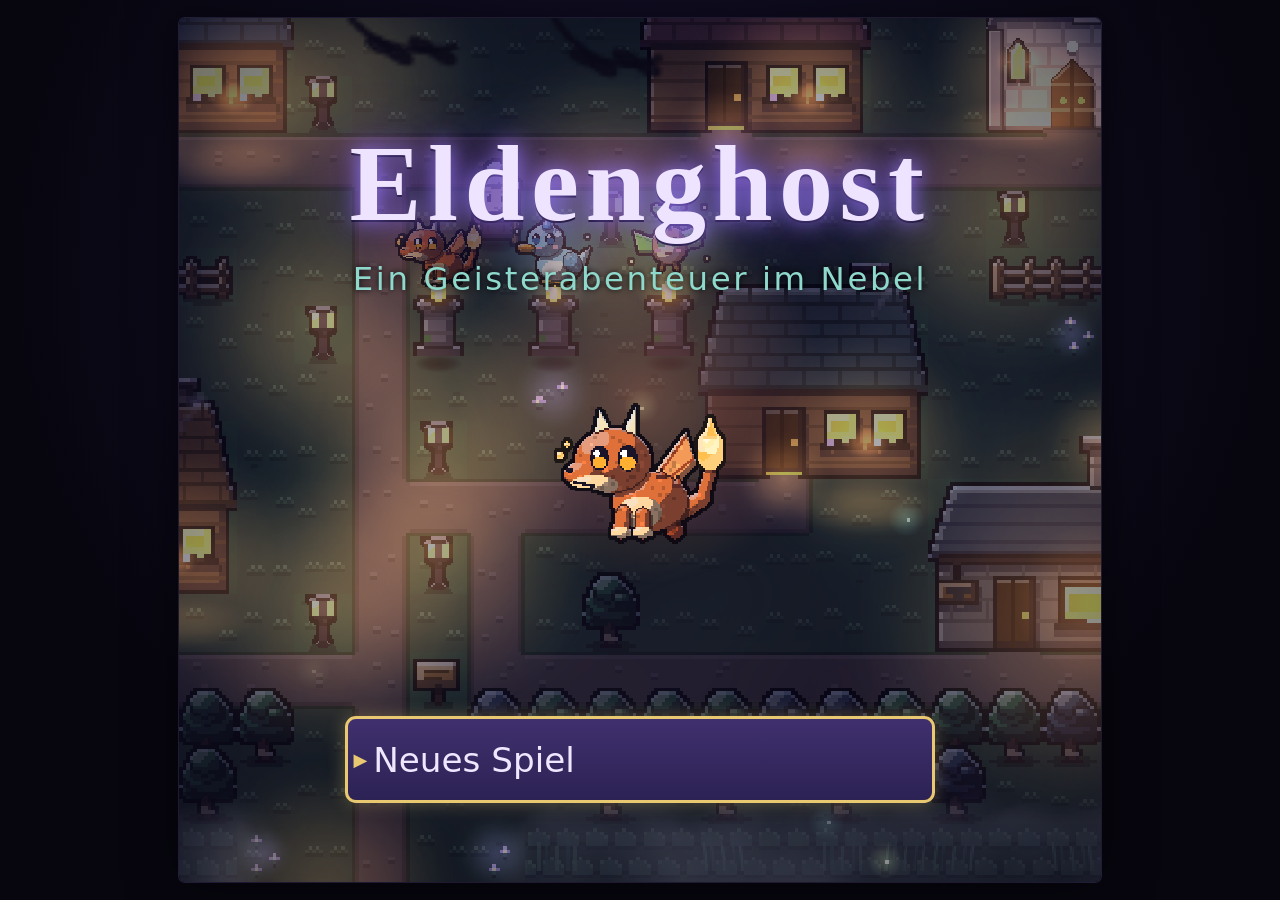
==== commit 9f07b572: "v24: Prolog, Kampfbühne, 19 neue Geister, KI, Fenn, Offline-Musik, perf-HUD" ====
--- a/index.html
+++ b/index.html
@@ -76,6 +76,7 @@
 <script src="js/tiles.js"></script>
 <script src="js/ui.js"></script>
 <script src="js/env.js"></script>
+<script src="js/stage.js"></script>
 <script src="js/world.js"></script>
 <script src="js/battle.js"></script>
 <script src="js/map.js"></script>
